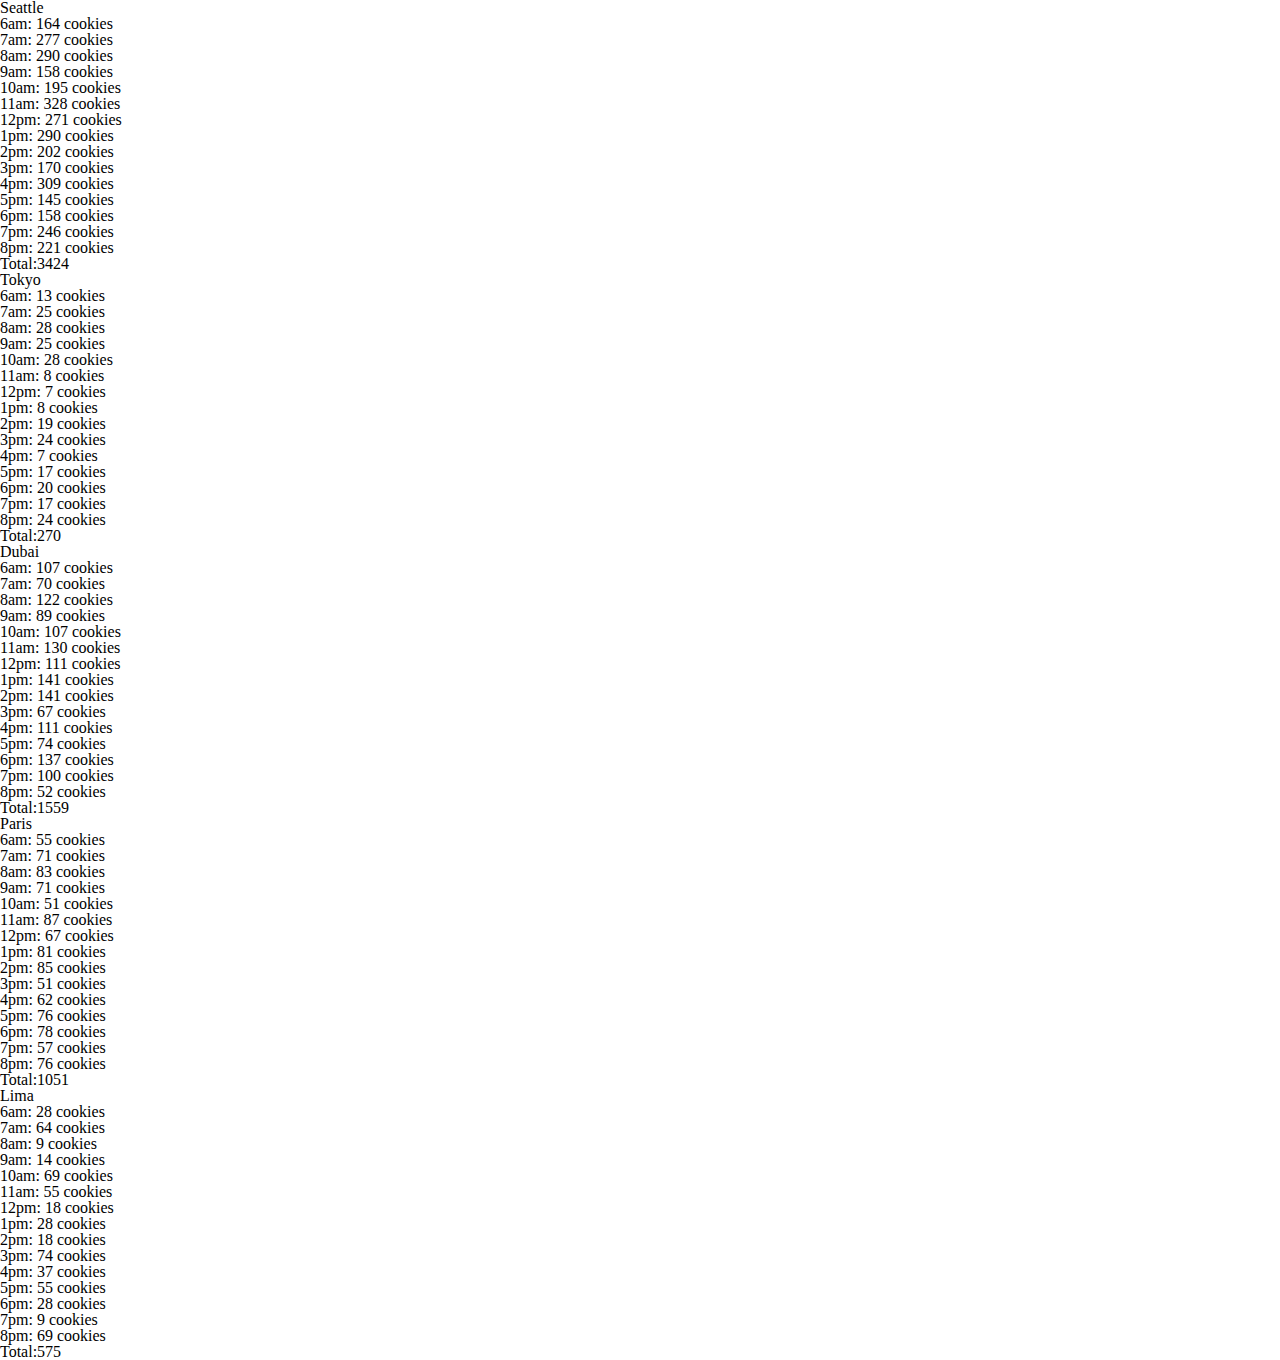
==== sales.html @ 5036c5f8 "Added css and reset links to both index and sales" ====
<!DOCTYPE html>
<html lang="en">
<head>
  <meta charset="UTF-8">
  <meta http-equiv="X-UA-Compatible" content="IE=edge">
  <meta name="viewport" content="width=device-width, initial-scale=1.0">
  <title>Document</title>
  <link rel="stylesheet" href="css/reset.css">
  <link rel="stylesheet" href="css/style.css">
</head>
<body>
  <section id="profiles"></section>
  <script src="js/app.js"></script>
</body>
</html>
---- css/style.css ----
/* *{
  border:1px solid black;
} */

html, body{
  height: 100%;
}

body {
  margin: auto;
  
}

li {
  display: block;
  margin-right: 50px;
  
}

header{
  height: 16%;
  width: full;
}

.nav{
  border-width:1px 0;
  list-style:none;
  margin:auto;
  padding:3%;
  text-align:center;
  width: 1200px;
  
}
.nav li{
  display:inline;
}
.nav a{
  display:inline-block;
  padding:20px;
  text-decoration: none;
  color: #A3481B;
}

.left{
float: left;
}

.right{
float:right;
}
.container {
  position: relative;
  text-align: center;
  color: white;
}
.logo {
  float: left;
  height: 52px;
  display: block;
  margin-left:22.5%;
  opacity: .8;
}

#resImg{
  max-width:100%;
  border:none;
  display:block;
}
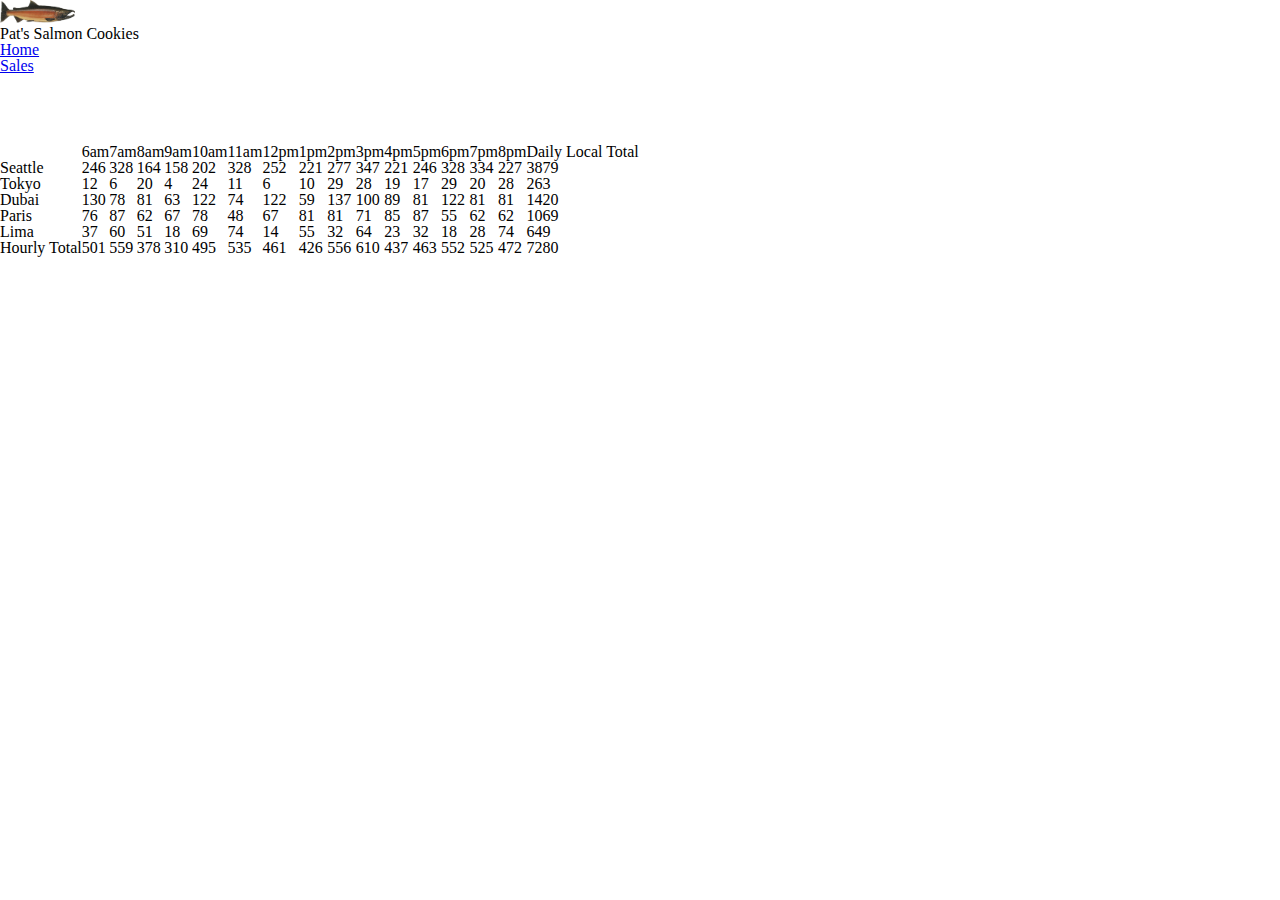
==== commit 6a3668f0: "added header to page" ====
--- a/sales.html
+++ b/sales.html
@@ -8,6 +8,16 @@
   <link rel="stylesheet" href="css/reset.css">
   <link rel="stylesheet" href="css/style.css">
 </head>
+<header>
+  <nav>
+     <img src="image-assets/salmon.png" alt="logo" width= 75px;>
+     <ul >
+       <li><h1>Pat's Salmon Cookies</h1></li>
+       <li><a href="/">Home</a></li>
+       <li><a href="sales.html">Sales</a></li>
+     </ul>
+  </nav>
+</header>
 <body>
   <section id="profiles"></section>
   <script src="js/app.js"></script>
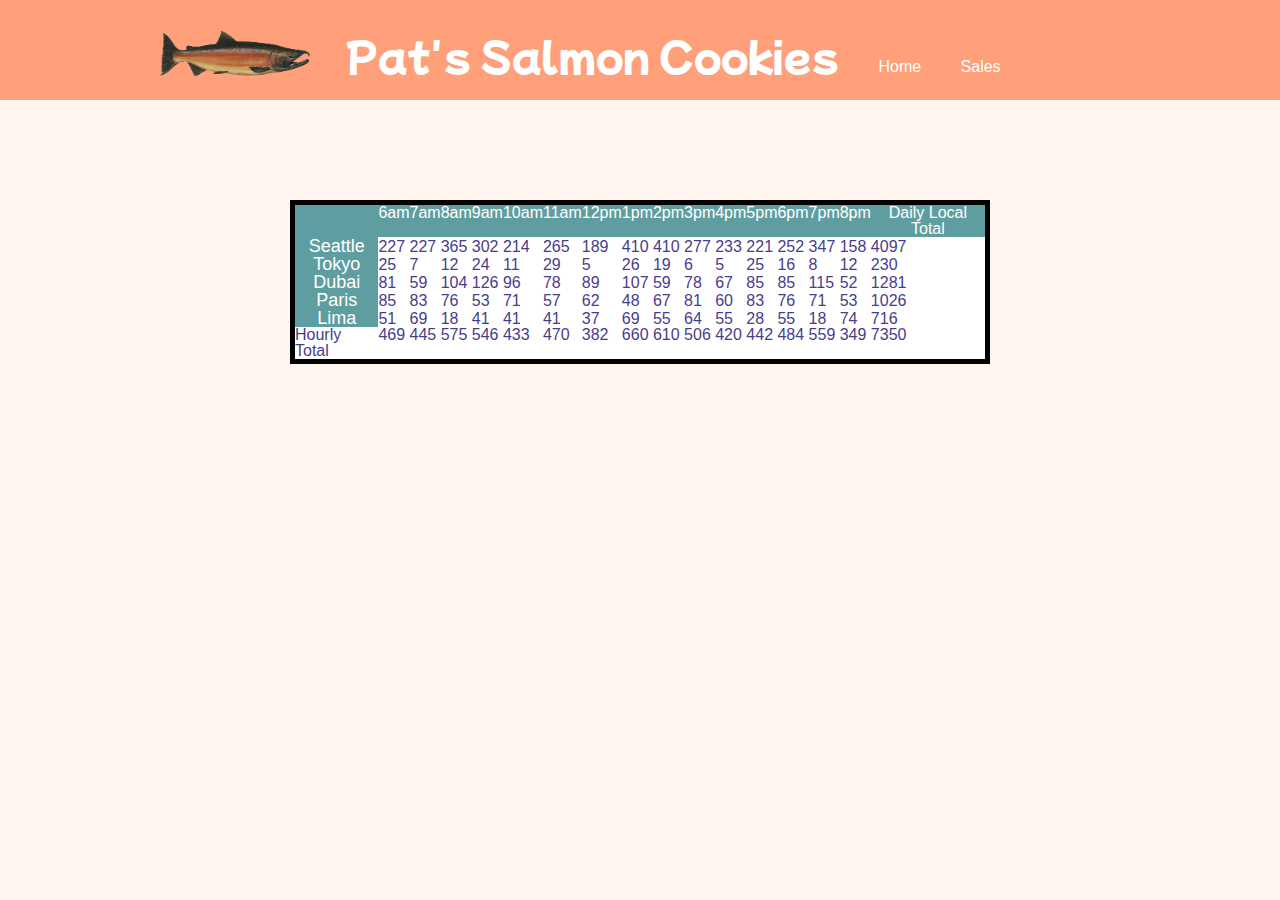
==== commit c55382c4: "Added fonts and font color, Added google fonts" ====
--- a/sales.html
+++ b/sales.html
@@ -4,7 +4,10 @@
   <meta charset="UTF-8">
   <meta http-equiv="X-UA-Compatible" content="IE=edge">
   <meta name="viewport" content="width=device-width, initial-scale=1.0">
-  <title>Document</title>
+  <title>Pat's Salmon Cookies</title>
+  <link rel="preconnect" href="https://fonts.googleapis.com">
+<link rel="preconnect" href="https://fonts.gstatic.com" crossorigin>
+<link href="https://fonts.googleapis.com/css2?family=Mochiy+Pop+P+One&display=swap" rel="stylesheet">
   <link rel="stylesheet" href="css/reset.css">
   <link rel="stylesheet" href="css/style.css">
 </head>
--- a/css/style.css
+++ b/css/style.css
@@ -2,67 +2,176 @@
   border:1px solid black;
 } */
 
-html, body{
-  height: 100%;
+body{
+  font-family: Arial, Helvetica, sans-serif;
+  background-color: seashell;
+  color:darkslategray
+}
+/* Header and nav */
+header{
+  background-color: lightsalmon;
+  height: 100px;
 }
 
-body {
+nav{
+  width: 960px;
   margin: auto;
+}
+
+header img{
+  width: 150px;
+  float: left;
+  margin-top: 30px;
+}
+
+header ul li{
+  display: inline-block;
+  margin-top: 35px;
+  margin-left: 35px;
+}
+
+a{
+  text-decoration: none;
+  color: white;
+}
+header h1{
+  font-family: 'Mochiy Pop P One', sans-serif;
+  color:white;
+  font-size: 40px;
+}
+/* Header and nav */
+
+/* Mainpage */
+main {
+  height: 100%;
+  width: 960px;
+  margin: auto;
+  font-family:Times, 'Times New Roman', serif;
+}
+
+main ul {
+  display: flex;
+  justify-content: space-between;
+}
+#section1{
+  padding-top:75px;
+}
+#section1 img{
+  width:500px;
+  padding:20px;
+  padding-left: 0;
+}
+#section1 h2{
+  font-size: x-large;
+  padding:20px;
+  text-align: center;
+  padding-right: 0;
+}
+#section2{
+  padding-top:50px;
+  padding-bottom: 50px;
+}
+#section2 img {
+  padding:20px;
+  padding-left: 0;
+}
+
+#section2:last-child {
+  padding:20px;
+  padding-right: 0;
+}
+
+#section2 h2{
+  font-size: x-large;
+  padding:20px;
+  text-align: center;
+  padding-right: 0;
+}
+
+#section2 p{
+  margin: 10px;
+  text-align: center;
+}
+
+#section3 {
+width: 100%;
+height: 200px;
+background-color: lightgray;
+}
+#section3 h2{
+  text-align: center;
+  padding-top:20px;
+  padding-bottom:20px;
+  font-size: x-large;
+}
+#section3 h3{
+  font-size: large;
+}
+#section3 li{
+  text-align: center;
+  padding: 5px;
+}
+
+#section4{
+  padding-top:50px;
+  padding-bottom: 50px;
+
+}
+#section4 img{
+  height: 30vw;
+}
+.btn{
+font-size: xx-large;
+color:lightseagreen;
+width: 20vw;
+height: 30vw;
+
+}
+/* MainPage */
+
+/* footer */
+
+#section5 {
+  background-color: lightsalmon;
+  height: 150px;
+  width: 100%;
   
 }
 
-li {
-  display: block;
-  margin-right: 50px;
-  
+#section5 img{
+  margin-top: 50px;
+  margin-left: 5px;
+  width: 100px;
+}
+/* Table styling */
+
+#profiles{
+padding-top: 100px;
+
+}
+table{
+  background-color:white;
+  width: 700px;
+  color:darkslateblue;
+  padding-top: 100px;
+  margin: auto;
+  border: 5px solid black;
+  font-family:Arial, Helvetica, sans-serif;
 }
 
-header{
-  height: 16%;
-  width: full;
+table thead{
+  background-color: cadetblue;
+  color:white;
 }
 
-.nav{
-  border-width:1px 0;
-  list-style:none;
-  margin:auto;
-  padding:3%;
-  text-align:center;
-  width: 1200px;
-  
-}
-.nav li{
-  display:inline;
-}
-.nav a{
-  display:inline-block;
-  padding:20px;
-  text-decoration: none;
-  color: #A3481B;
+table tr td:first-child{
+  text-align: center;
+  background-color: cadetblue;
+  font:bold;
+  font-size: large;
+  color:white;
 }
 
-.left{
-float: left;
-}
 
-.right{
-float:right;
-}
-.container {
-  position: relative;
-  text-align: center;
-  color: white;
-}
-.logo {
-  float: left;
-  height: 52px;
-  display: block;
-  margin-left:22.5%;
-  opacity: .8;
-}
 
-#resImg{
-  max-width:100%;
-  border:none;
-  display:block;
-}+
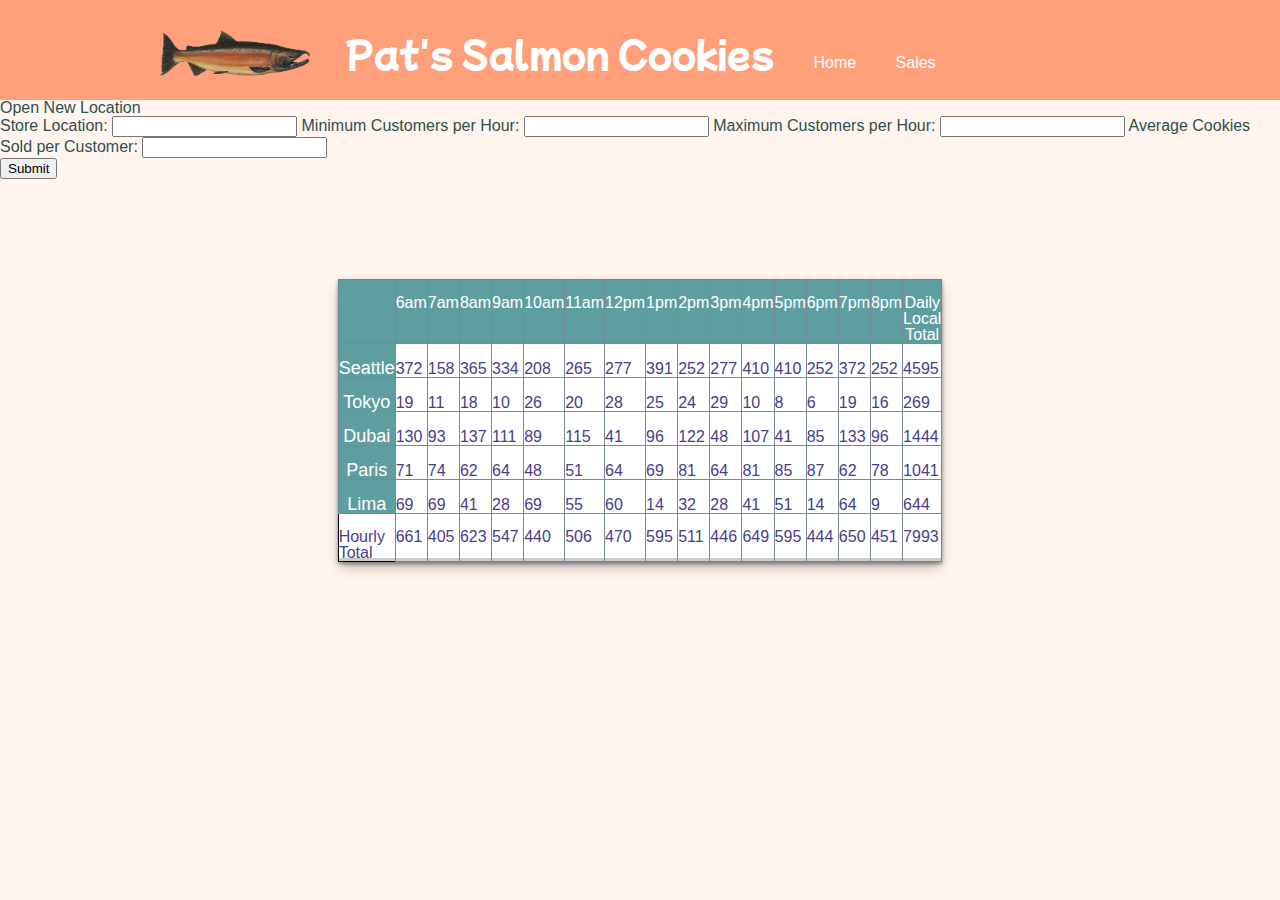
==== commit 1024f9dd: "Added form for store creation" ====
--- a/sales.html
+++ b/sales.html
@@ -22,6 +22,26 @@
   </nav>
 </header>
 <body>
+  <!-- location, minCust, maxCust, avgCookieSale -->
+  <form id="add-store">
+    <fieldset>
+      <legend>Open New Location</legend>
+  
+      <label for ="location">Store Location:</label>
+      <input id="location" type="text" name="storeName">
+      
+      <label for ="minC">Minimum  Customers per Hour:</label>
+      <input id="minC" type="number" name="minCust">
+
+      <label for="maxC">Maximum Customers per Hour:</label>
+      <input id="maxC" type="number" name="maxCust">
+      
+      <label for="aCPH">Average Cookies Sold per Customer:</label>
+      <input id="aCPH" type="number" name="avgCookieSale">
+      
+    </fieldset>
+    <button type="submit">Submit</button>
+  </form>
   <section id="profiles"></section>
   <script src="js/app.js"></script>
 </body>
--- a/css/style.css
+++ b/css/style.css
@@ -37,7 +37,7 @@
 header h1{
   font-family: 'Mochiy Pop P One', sans-serif;
   color:white;
-  font-size: 40px;
+  font-size: 35px;
 }
 /* Header and nav */
 
@@ -118,14 +118,13 @@
 
 }
 #section4 img{
-  height: 30vw;
+  width:100%
 }
 .btn{
 font-size: xx-large;
 color:lightseagreen;
-width: 20vw;
-height: 30vw;
-
+width:100%;
+height: 13vw;
 }
 /* MainPage */
 
@@ -155,8 +154,11 @@
   color:darkslateblue;
   padding-top: 100px;
   margin: auto;
-  border: 5px solid black;
+  border: 1px solid black;
   font-family:Arial, Helvetica, sans-serif;
+  max-width: min-content;
+  padding:.4em;
+  box-shadow: rgba(0, 0, 0, 0.4) 0px 2px 4px, rgba(0, 0, 0, 0.3) 0px 7px 13px -3px, rgba(0, 0, 0, 0.2) 0px -3px 0px inset;
 }
 
 table thead{
@@ -172,6 +174,18 @@
   color:white;
 }
 
+table th{
+  border:solid thin lightslategrey;
+  padding-top: 15px;
+}
+table tr{
+  border:solid thin lightslategrey;
+  padding-top: 15px;
+}
+table td{
+  border:solid thin lightslategrey;
+  padding-top: 15px;
+}
 
 
 
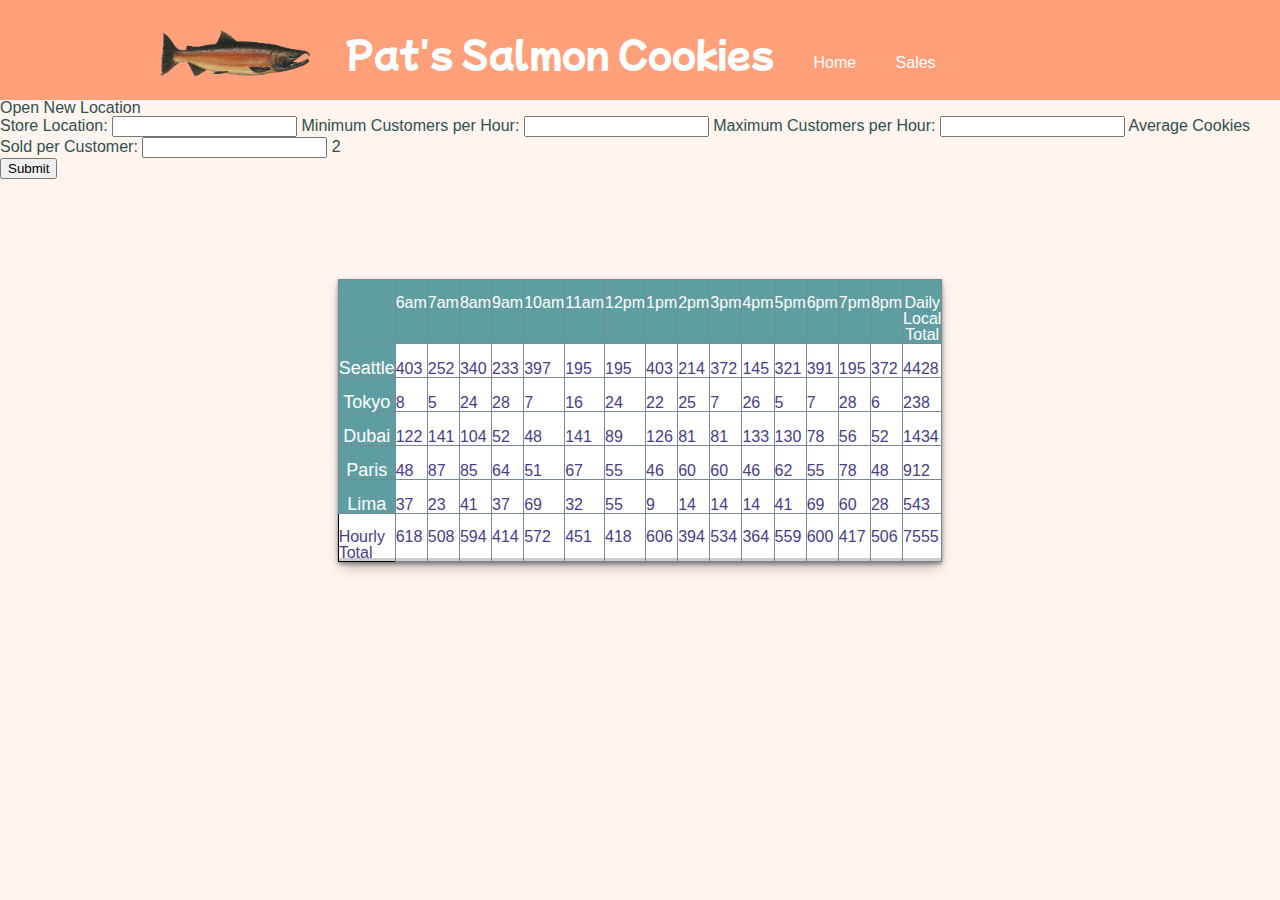
==== commit d785b972: "Added form for store creation" ====
--- a/sales.html
+++ b/sales.html
@@ -38,7 +38,7 @@
       
       <label for="aCPH">Average Cookies Sold per Customer:</label>
       <input id="aCPH" type="number" name="avgCookieSale">
-      
+      2
     </fieldset>
     <button type="submit">Submit</button>
   </form>
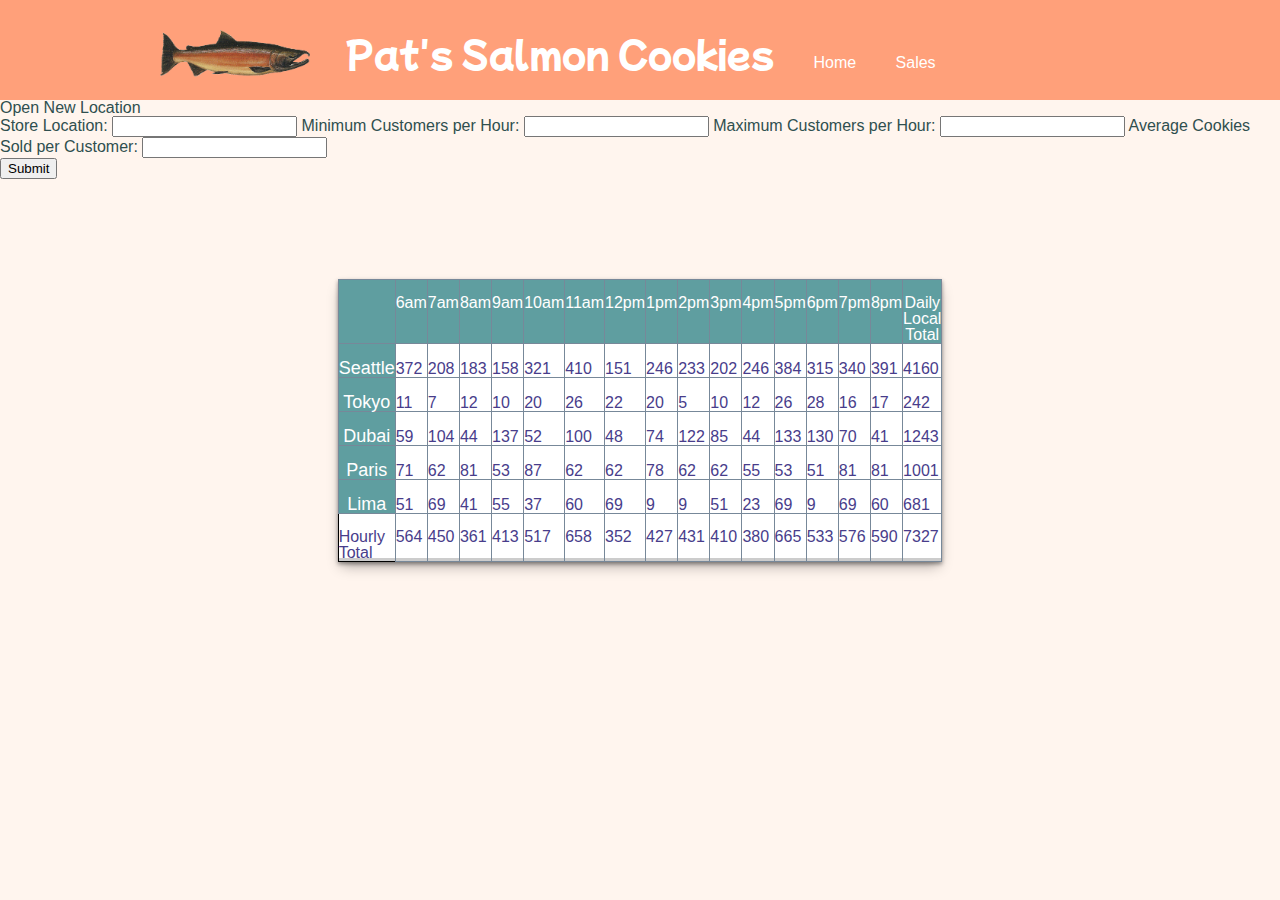
==== commit f81af6a2: "test" ====
--- a/sales.html
+++ b/sales.html
@@ -38,7 +38,6 @@
       
       <label for="aCPH">Average Cookies Sold per Customer:</label>
       <input id="aCPH" type="number" name="avgCookieSale">
-      2
     </fieldset>
     <button type="submit">Submit</button>
   </form>
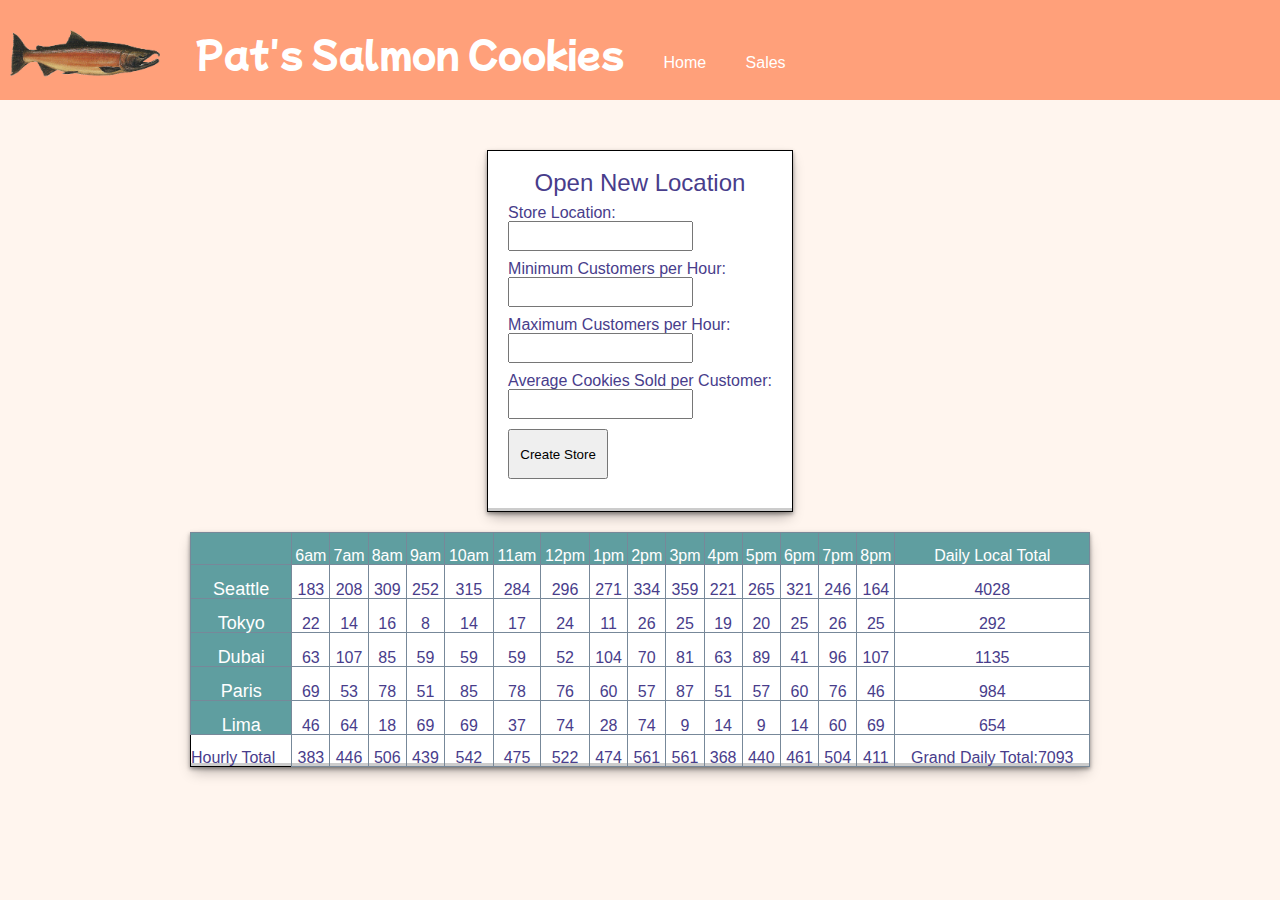
==== commit 6df4e3e0: "Added titles" ====
--- a/sales.html
+++ b/sales.html
@@ -39,7 +39,7 @@
       <label for="aCPH">Average Cookies Sold per Customer:</label>
       <input id="aCPH" type="number" name="avgCookieSale">
     </fieldset>
-    <button type="submit">Submit</button>
+    <button type="submit">Create Store</button>
   </form>
   <section id="profiles"></section>
   <script src="js/app.js"></script>
--- a/css/style.css
+++ b/css/style.css
@@ -14,7 +14,7 @@
 }
 
 nav{
-  width: 960px;
+  width: 1260px;
   margin: auto;
 }
 
@@ -44,7 +44,7 @@
 /* Mainpage */
 main {
   height: 100%;
-  width: 960px;
+  width: 1260px;
   margin: auto;
   font-family:Times, 'Times New Roman', serif;
 }
@@ -145,19 +145,18 @@
 /* Table styling */
 
 #profiles{
-padding-top: 100px;
+padding-top: 20px;
 
 }
 table{
+  padding: 20px;
   background-color:white;
-  width: 700px;
+  width: 900px;
   color:darkslateblue;
-  padding-top: 100px;
+  padding-top: 10px;
   margin: auto;
   border: 1px solid black;
   font-family:Arial, Helvetica, sans-serif;
-  max-width: min-content;
-  padding:.4em;
   box-shadow: rgba(0, 0, 0, 0.4) 0px 2px 4px, rgba(0, 0, 0, 0.3) 0px 7px 13px -3px, rgba(0, 0, 0, 0.2) 0px -3px 0px inset;
 }
 
@@ -181,11 +180,51 @@
 table tr{
   border:solid thin lightslategrey;
   padding-top: 15px;
+  text-align: center;
 }
 table td{
   border:solid thin lightslategrey;
   padding-top: 15px;
-}
-
-
-
+  text-align: center;
+}
+
+
+/* Form Styling */
+
+form  {
+  height: 320px;
+  width: fit-content;
+  padding: 20px;
+  background-color:white;
+  color:darkslateblue;
+  margin: auto;
+  margin-top: 50px;
+  border: 1px solid black;
+  font-family:Arial, Helvetica, sans-serif;
+  box-shadow: rgba(0, 0, 0, 0.4) 0px 2px 4px, rgba(0, 0, 0, 0.3) 0px 7px 13px -3px, rgba(0, 0, 0, 0.2) 0px -3px 0px inset;
+}
+
+
+form legend{
+font-size: x-large;
+text-align: center;
+}
+
+input {
+  display: block;
+}
+form label{
+  display: inline-block;
+  margin-top: 10px;
+}
+form input{
+  
+  padding-top: 10px;
+}
+form button{
+margin-top: 10px;
+width: 100px;
+height: 50px;
+}
+
+
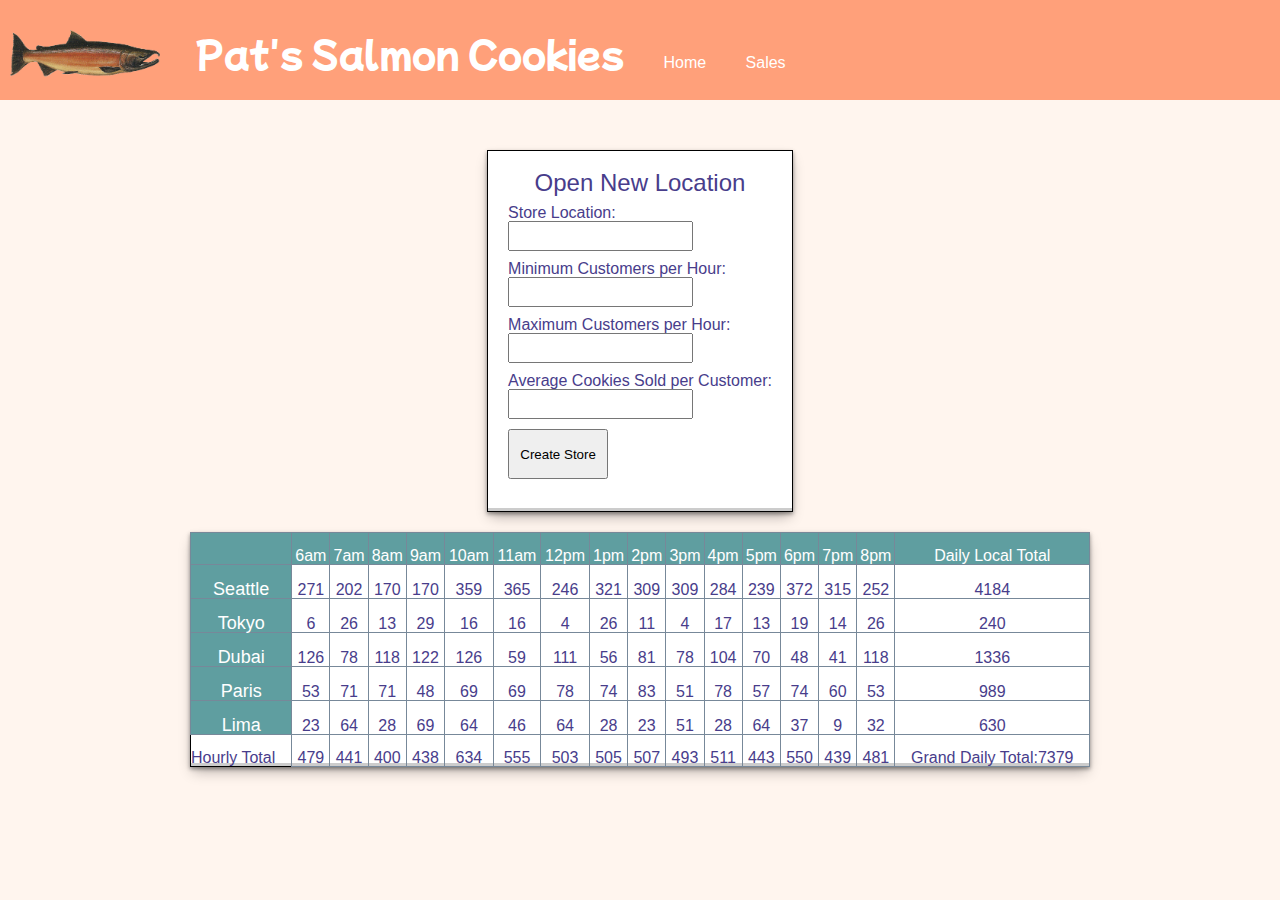
==== commit f24ac1c0: "Fixed Home link" ====
--- a/sales.html
+++ b/sales.html
@@ -16,7 +16,7 @@
      <img src="image-assets/salmon.png" alt="logo" width= 75px;>
      <ul >
        <li><h1>Pat's Salmon Cookies</h1></li>
-       <li><a href="/">Home</a></li>
+       <li><a href="index.html">Home</a></li>
        <li><a href="sales.html">Sales</a></li>
      </ul>
   </nav>
--- a/css/style.css
+++ b/css/style.css
@@ -80,6 +80,9 @@
   padding:20px;
   padding-right: 0;
 }
+#section1 p{
+line-height: 300%;
+}
 
 #section2 h2{
   font-size: x-large;
@@ -111,11 +114,19 @@
   text-align: center;
   padding: 5px;
 }
+#section3 p{
+  line-height: 150%;
+}
 
 #section4{
   padding-top:50px;
   padding-bottom: 50px;
 
+}
+#section4 h2{
+font-size: x-large;
+text-align: center;
+margin-bottom: 30px;
 }
 #section4 img{
   width:100%
